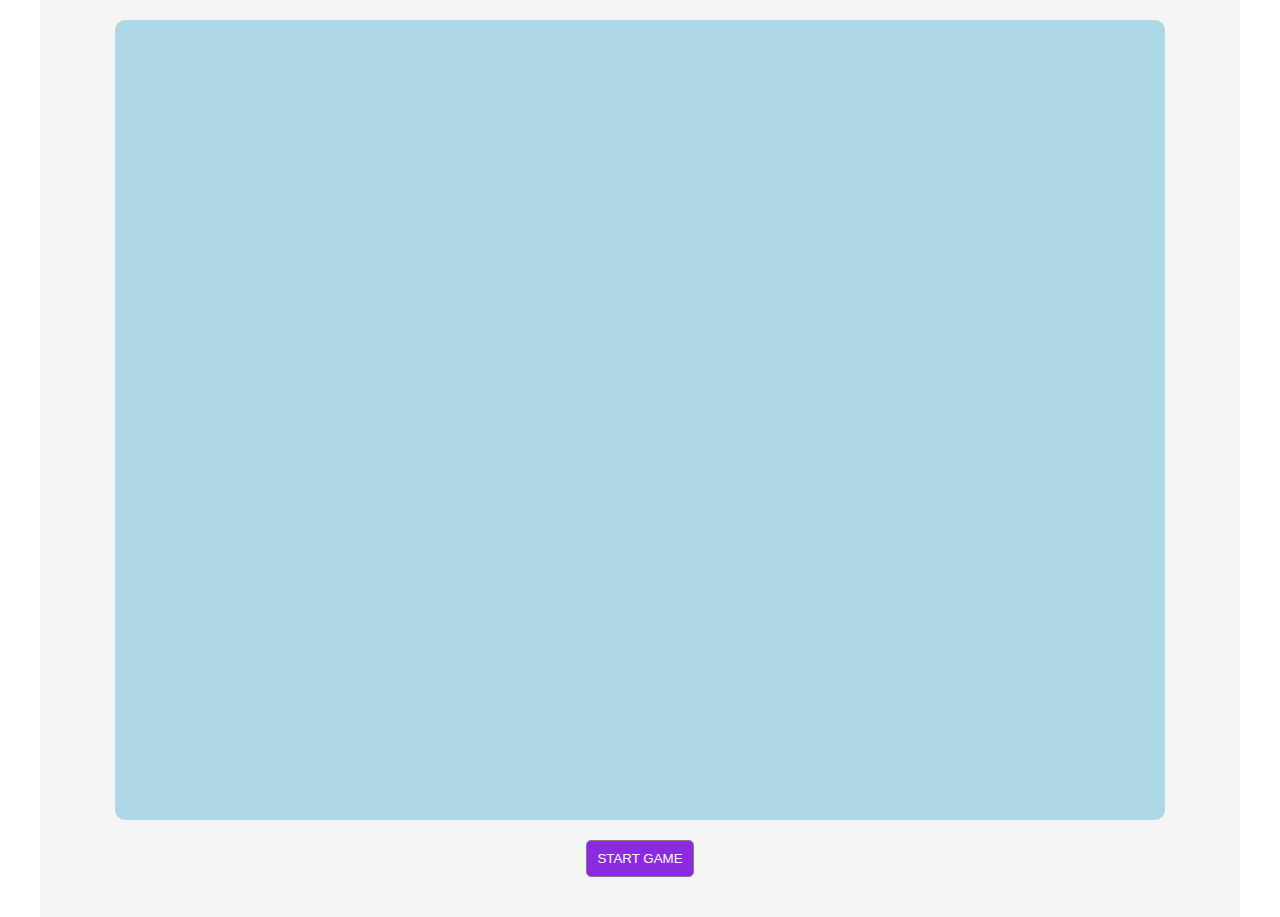
==== Game/index.html @ 9f005d15 "created game" ====
<!DOCTYPE html>
<html lang="en">

<head>
    <meta charset="UTF-8">
    <meta name="viewport" content="width=device-width, initial-scale=1.0">
    <meta http-equiv="X-UA-Compatible" content="ie=edge">
    <title>Document</title>
    <link rel="stylesheet" href="./css/main.css">
</head>

<body>

    <div class="container">
        <div class="game-window">

        </div>
        <input type="button" value="START GAME">
    </div>

    <script src="https://code.jquery.com/jquery-3.3.1.min.js" integrity="sha256-FgpCb/KJQlLNfOu91ta32o/NMZxltwRo8QtmkMRdAu8="
        crossorigin="anonymous"></script>
    <script type="module" src="./js/app.js"></script>
</body>

</html>
---- Game/css/main.css ----
* {
    margin: 0;
    padding: 0;
    box-sizing: border-box;
}

.container {
    display: block;
    margin: 0 auto;
    padding: 20px;
    background: whitesmoke;
    width: 1200px;
}

.game-window {
    position: relative;
    width: 1050px;
    margin: 0 auto;
    display: block;
    height: 800px;
    background: lightblue;
    border-radius: 10px;
}

.circle {
    border-radius: 50%;
    position: absolute;
    border: 1px solid gray;
    user-select: none;
}

input {
    display: block;
    margin: 20px auto;
    padding: 10px;
    background: blueviolet;
    color: white;
    border-radius: 5px;
    border: solid 1px gray;
}
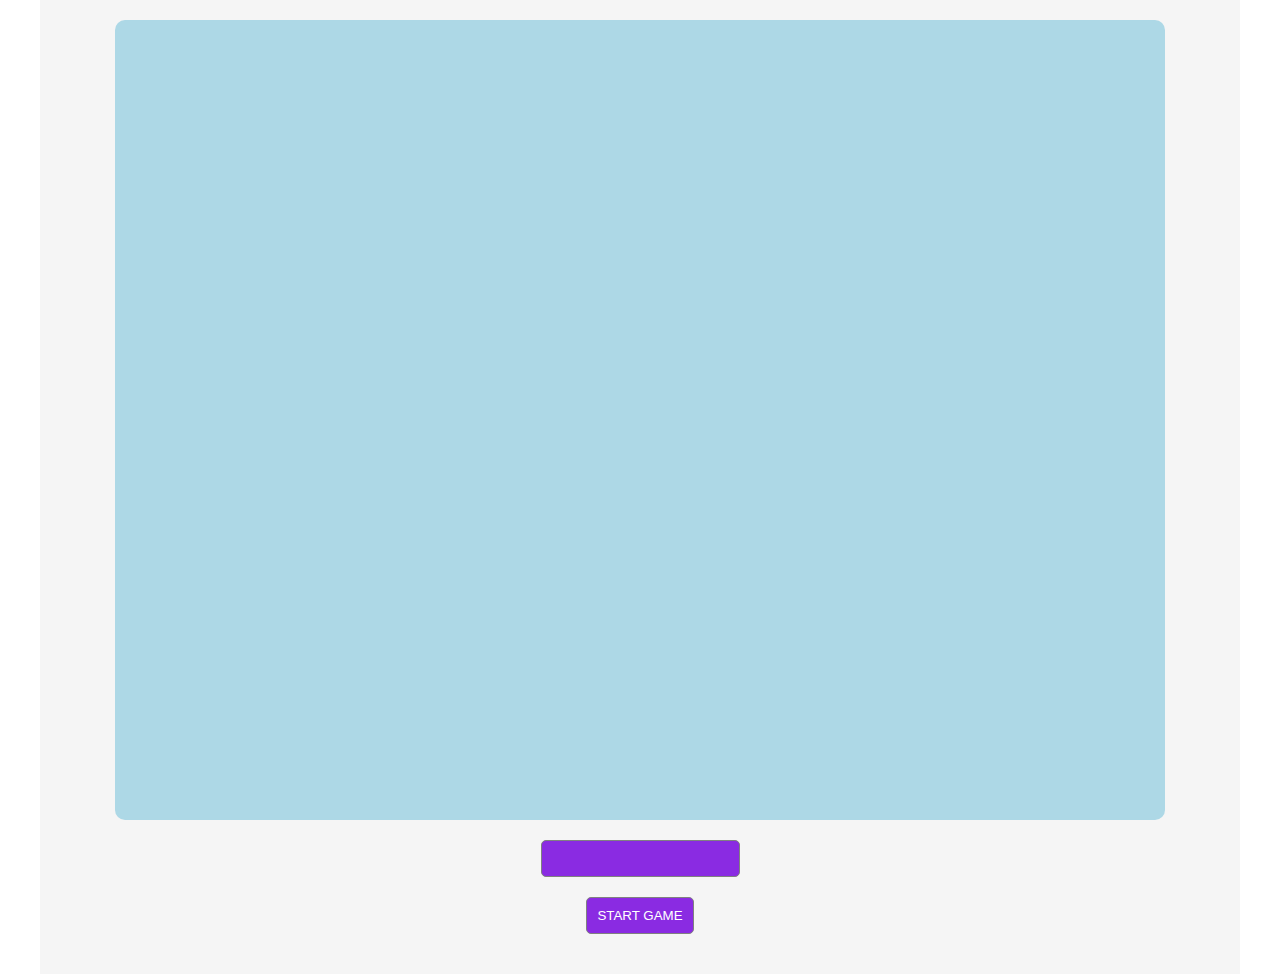
==== commit bde4b89a: "game updated" ====
--- a/Game/index.html
+++ b/Game/index.html
@@ -15,6 +15,7 @@
         <div class="game-window">
 
         </div>
+        <input type="text">
         <input type="button" value="START GAME">
     </div>
 
--- a/Game/css/main.css
+++ b/Game/css/main.css
@@ -30,6 +30,7 @@
 }
 
 input {
+    text-align: center;
     display: block;
     margin: 20px auto;
     padding: 10px;
